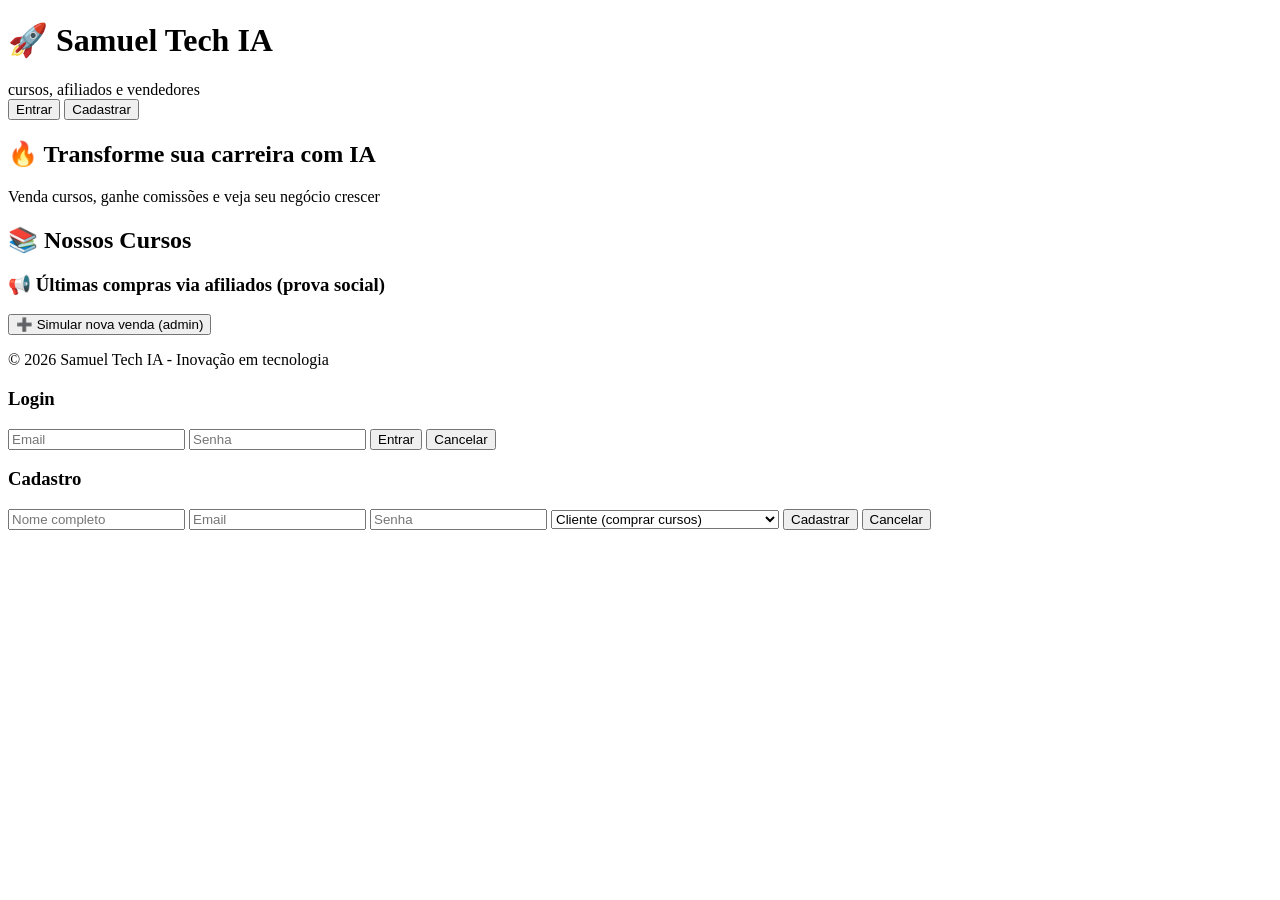
==== index.html @ 2899bbf8 "Create index.html" ====
<!DOCTYPE html>
<html lang="pt-br">
<head>
    <meta charset="UTF-8">
    <meta name="viewport" content="width=device-width, initial-scale=1.0">
    <title>Samuel Tech IA - Cursos com Afiliados</title>
    <link rel="stylesheet" href="css/style.css">
</head>
<body>
    <div class="container">
        <header class="header">
            <div class="logo">
                <h1>🚀 Samuel Tech IA</h1>
                <span>cursos, afiliados e vendedores</span>
            </div>
            <div class="nav-buttons" id="authButtons">
                <button onclick="openModal('login')">Entrar</button>
                <button onclick="openModal('register')">Cadastrar</button>
            </div>
            <div id="userInfo" style="display: none;"></div>
        </header>

        <section class="hero">
            <h2>🔥 Transforme sua carreira com IA</h2>
            <p>Venda cursos, ganhe comissões e veja seu negócio crescer</p>
        </section>

        <section id="cursosSection">
            <h2>📚 Nossos Cursos</h2>
            <div class="courses-grid" id="coursesContainer"></div>
        </section>

        <section class="recibos-section">
            <h3>📢 Últimas compras via afiliados (prova social)</h3>
            <div class="recibos-grid" id="recibosFeed"></div>
            <button onclick="adicionarReciboFalso()" class="btn-small">➕ Simular nova venda (admin)</button>
        </section>

        <section id="painelAfiliado" style="display: none;">
            <h3>📊 Seu painel de vendas</h3>
            <div id="vendasAfiliadoList"></div>
            <div class="link-afiliado">
                <strong>🔗 Seu link único:</strong>
                <span id="linkAfiliado"></span>
                <button onclick="copiarLink()">Copiar</button>
            </div>
        </section>

        <footer>
            <p>© 2026 Samuel Tech IA - Inovação em tecnologia</p>
        </footer>
    </div>

    <!-- MODAIS -->
    <div id="loginModal" class="modal">
        <div class="modal-content">
            <h3>Login</h3>
            <input type="email" id="loginEmail" placeholder="Email">
            <input type="password" id="loginSenha" placeholder="Senha">
            <button onclick="fazerLogin()">Entrar</button>
            <button onclick="fecharModal('login')">Cancelar</button>
        </div>
    </div>

    <div id="registerModal" class="modal">
        <div class="modal-content">
            <h3>Cadastro</h3>
            <input type="text" id="regNome" placeholder="Nome completo">
            <input type="email" id="regEmail" placeholder="Email">
            <input type="password" id="regSenha" placeholder="Senha">
            <select id="regTipo">
                <option value="cliente">Cliente (comprar cursos)</option>
                <option value="afiliado">Afiliado (ganhar comissões)</option>
                <option value="vendedor">Vendedor (nível abaixo do afiliado)</option>
            </select>
            <button onclick="fazerCadastro()">Cadastrar</button>
            <button onclick="fecharModal('register')">Cancelar</button>
        </div>
    </div>

    <script src="js/main.js"></script>
    <script src="js/auth.js"></script>
    <script src="js/courses.js"></script>
    <script src="js/affiliate.js"></script>
</body>
</html>
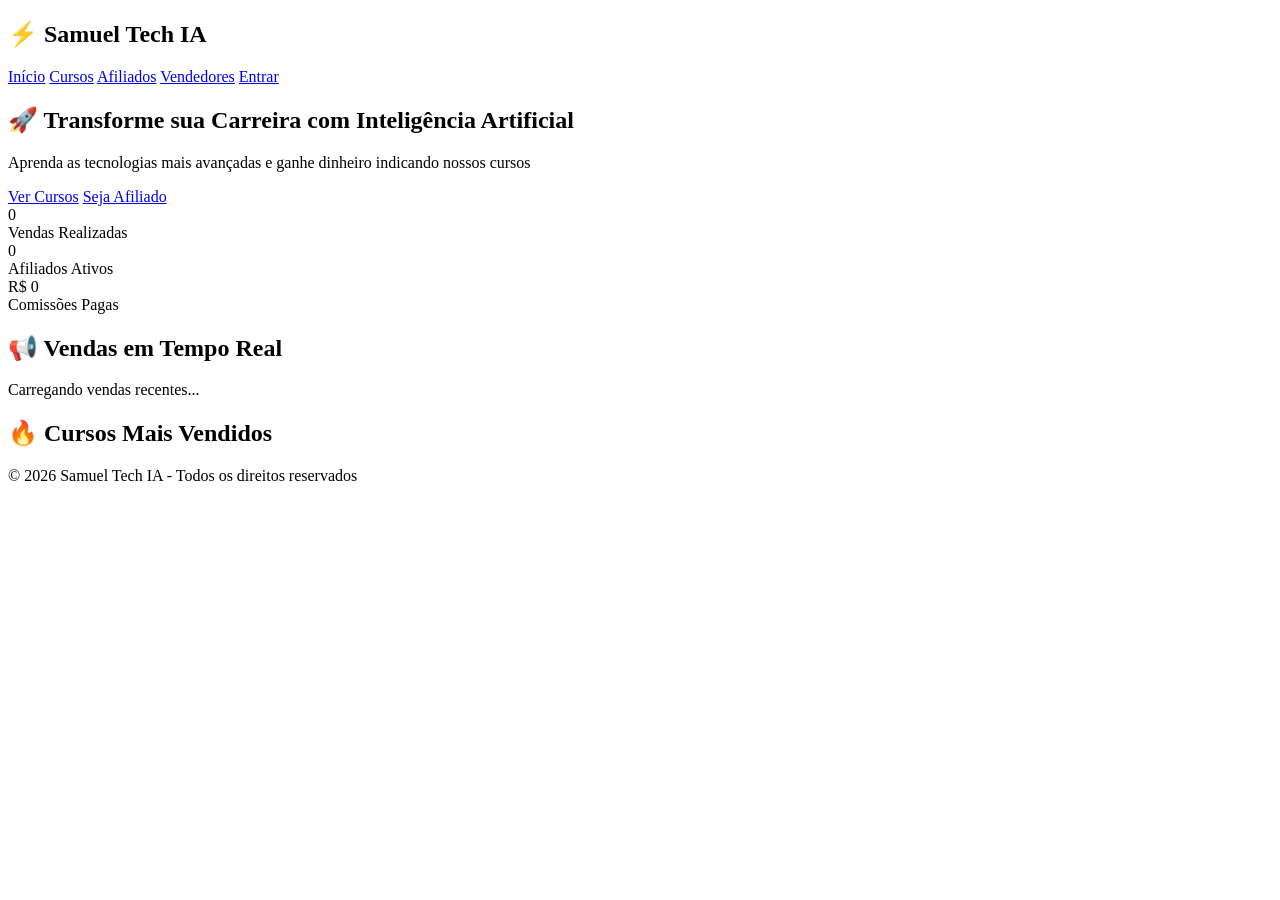
==== commit a9a2a2cc: "Update index.html" ====
--- a/index.html
+++ b/index.html
@@ -3,84 +3,72 @@
 <head>
     <meta charset="UTF-8">
     <meta name="viewport" content="width=device-width, initial-scale=1.0">
-    <title>Samuel Tech IA - Cursos com Afiliados</title>
+    <title>Samuel Tech IA - Cursos de Tecnologia</title>
     <link rel="stylesheet" href="css/style.css">
+    <link href="https://fonts.googleapis.com/css2?family=Inter:wght@400;500;600;700;800&display=swap" rel="stylesheet">
 </head>
 <body>
-    <div class="container">
-        <header class="header">
+    <nav class="navbar">
+        <div class="nav-container">
             <div class="logo">
-                <h1>🚀 Samuel Tech IA</h1>
-                <span>cursos, afiliados e vendedores</span>
+                <h1>⚡ Samuel Tech IA</h1>
             </div>
-            <div class="nav-buttons" id="authButtons">
-                <button onclick="openModal('login')">Entrar</button>
-                <button onclick="openModal('register')">Cadastrar</button>
+            <div class="nav-links">
+                <a href="index.html" class="active">Início</a>
+                <a href="cursos.html">Cursos</a>
+                <a href="afiliado.html">Afiliados</a>
+                <a href="vendedor.html">Vendedores</a>
+                <a href="login.html" id="loginLink">Entrar</a>
+                <span id="userNameDisplay" style="display: none;"></span>
             </div>
-            <div id="userInfo" style="display: none;"></div>
-        </header>
+        </div>
+    </nav>
 
-        <section class="hero">
-            <h2>🔥 Transforme sua carreira com IA</h2>
-            <p>Venda cursos, ganhe comissões e veja seu negócio crescer</p>
-        </section>
+    <section class="hero">
+        <div class="hero-content">
+            <h1 class="animate-title">🚀 Transforme sua Carreira com <span class="gradient-text">Inteligência Artificial</span></h1>
+            <p class="animate-subtitle">Aprenda as tecnologias mais avançadas e ganhe dinheiro indicando nossos cursos</p>
+            <div class="hero-buttons">
+                <a href="cursos.html" class="btn-primary">Ver Cursos</a>
+                <a href="afiliado.html" class="btn-secondary">Seja Afiliado</a>
+            </div>
+        </div>
+    </section>
 
-        <section id="cursosSection">
-            <h2>📚 Nossos Cursos</h2>
-            <div class="courses-grid" id="coursesContainer"></div>
-        </section>
+    <section class="stats-section">
+        <div class="stats-container">
+            <div class="stat-card">
+                <div class="stat-number" id="totalVendas">0</div>
+                <div class="stat-label">Vendas Realizadas</div>
+            </div>
+            <div class="stat-card">
+                <div class="stat-number" id="totalAfiliados">0</div>
+                <div class="stat-label">Afiliados Ativos</div>
+            </div>
+            <div class="stat-card">
+                <div class="stat-number" id="totalComissoes">R$ 0</div>
+                <div class="stat-label">Comissões Pagas</div>
+            </div>
+        </div>
+    </section>
 
-        <section class="recibos-section">
-            <h3>📢 Últimas compras via afiliados (prova social)</h3>
-            <div class="recibos-grid" id="recibosFeed"></div>
-            <button onclick="adicionarReciboFalso()" class="btn-small">➕ Simular nova venda (admin)</button>
-        </section>
+    <section class="recibos-live">
+        <h2>📢 Vendas em Tempo Real</h2>
+        <div class="recibos-feed" id="liveRecibos">
+            <div class="recibo-card loading">Carregando vendas recentes...</div>
+        </div>
+    </section>
 
-        <section id="painelAfiliado" style="display: none;">
-            <h3>📊 Seu painel de vendas</h3>
-            <div id="vendasAfiliadoList"></div>
-            <div class="link-afiliado">
-                <strong>🔗 Seu link único:</strong>
-                <span id="linkAfiliado"></span>
-                <button onclick="copiarLink()">Copiar</button>
-            </div>
-        </section>
+    <section class="cursos-destaque">
+        <h2>🔥 Cursos Mais Vendidos</h2>
+        <div class="courses-grid" id="destaqueCursos"></div>
+    </section>
 
-        <footer>
-            <p>© 2026 Samuel Tech IA - Inovação em tecnologia</p>
-        </footer>
-    </div>
+    <footer>
+        <p>&copy; 2026 Samuel Tech IA - Todos os direitos reservados</p>
+    </footer>
 
-    <!-- MODAIS -->
-    <div id="loginModal" class="modal">
-        <div class="modal-content">
-            <h3>Login</h3>
-            <input type="email" id="loginEmail" placeholder="Email">
-            <input type="password" id="loginSenha" placeholder="Senha">
-            <button onclick="fazerLogin()">Entrar</button>
-            <button onclick="fecharModal('login')">Cancelar</button>
-        </div>
-    </div>
-
-    <div id="registerModal" class="modal">
-        <div class="modal-content">
-            <h3>Cadastro</h3>
-            <input type="text" id="regNome" placeholder="Nome completo">
-            <input type="email" id="regEmail" placeholder="Email">
-            <input type="password" id="regSenha" placeholder="Senha">
-            <select id="regTipo">
-                <option value="cliente">Cliente (comprar cursos)</option>
-                <option value="afiliado">Afiliado (ganhar comissões)</option>
-                <option value="vendedor">Vendedor (nível abaixo do afiliado)</option>
-            </select>
-            <button onclick="fazerCadastro()">Cadastrar</button>
-            <button onclick="fecharModal('register')">Cancelar</button>
-        </div>
-    </div>
-
+    <script src="js/database.js"></script>
     <script src="js/main.js"></script>
-    <script src="js/auth.js"></script>
-    <script src="js/courses.js"></script>
-    <script src="js/affiliate.js"></script>
 </body>
 </html>
